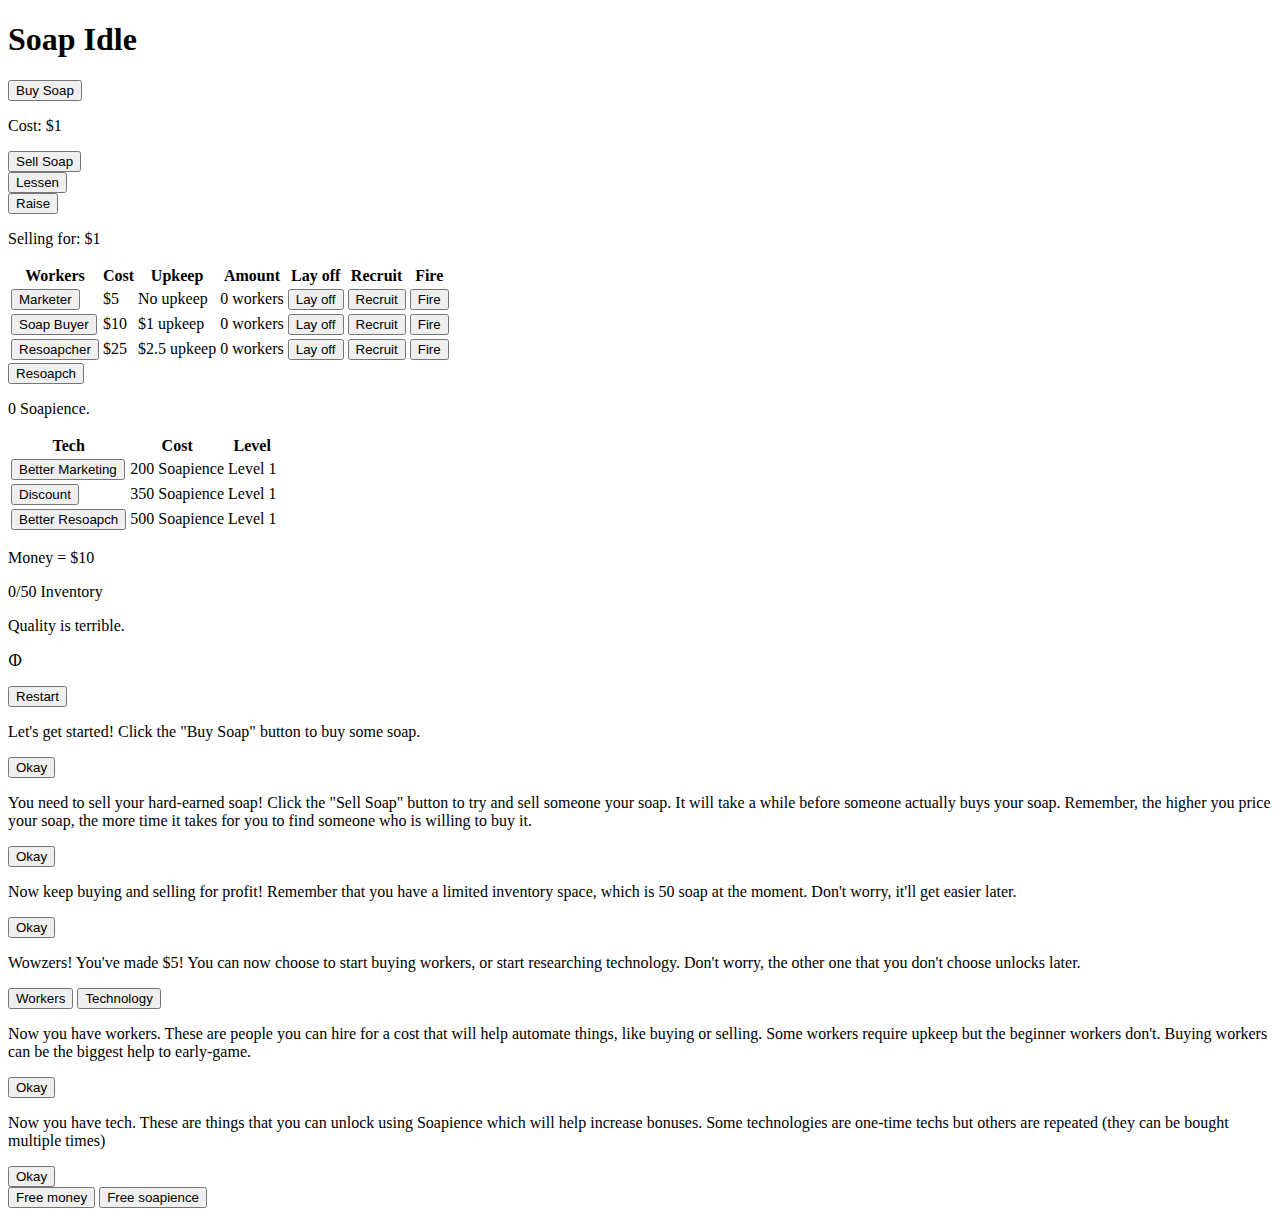
==== index.html @ b2b2cc20 "i love quotation mark so much" ====
<!DOCTYPE html>
<html>
  <head>
    <meta charset="UTF-8">
    <meta name="description" content="Soap Game">
    <meta name="author" content="xWafl">
    <link rel="stylesheet" type="text/css" href="soapidle.css">
  </head>
  <body>
    <div class="title">
        <h1>Soap Idle</h1>
        <!--<h4>Goal: </h4>-->
        <!--Why not take a break?-->
        <!--Wallop!-->
    </div>
    <div class="buysoap">
         <button id="getsoap">Buy Soap</button>
         <p id="soapBuyPrice">Cost: </p>
    </div>
    <div class="sellsoap">
        <button id="sellsoap">Sell Soap</button>
    <div class="lowerSoapPrice">
        <button id="lessenSoapPrice">Lessen</button>
    </div>
    <div class="raiseSoapPrice">
        <button id="raiseSoapPrice">Raise</button>
    </div>
        <p id="soapSellPrice">Selling for: </p>
    </div>
    <div id="workerMenu" class="workerMenu">
        <table>
            <tr>
                <th>Workers</th>
                <th>Cost</th>
                <th>Upkeep</th>
                <th>Amount</th>
                <th>Lay off</th>
                <th>Recruit</th>
                <th>Fire</th>
            </tr>
            <tr>
                <td><button id="buymarketer">Marketer</button></td>
                <td>$5</td>
                <td>No upkeep</td>
                <td id="marketerCount">0 workers</td>
                <td><button id="layoffmarketer">Lay off</button></td>
                <td><button id="recruitmarketer">Recruit</button></td>
                <td><button id="firemarketer">Fire</button></td>
            </tr>
            <tr id="marketermanagerrow">
                <td><button id="buymarketermanager">Marketer Manager</button></td>
                <td>$50</td>
                <td>No upkeep</td>
                <td id="marketerManagerCount">0 managers</td>
                <td><button id="layoffmarketermanager">Lay off</button></td>
                <td><button id="recruitmarketermanager">Recruit</button></td>
                <td><button id="firemarketermanager">Fire</button></td>
            </tr>
            <tr id="marketermanager2row">
                <td><button id="buymarketermanager2">Marketer Manager 2</button></td>
                <td>$150</td>
                <td>No upkeep</td>
                <td id="marketerManagerCount2">0 managers</td>
                <td><button id="layoffmarketermanager2">Lay off</button></td>
                <td><button id="recruitmarketermanager2">Recruit</button></td>
                <td><button id="firemarketermanager2">Fire</button></td>
            </tr>
            <tr>
                <td><button id="buybuyer">Soap Buyer</button></td>
                <td>$10</td>
                <td>$1 upkeep</td>
                <td id="buyerCount">0 workers</td>
                <td><button id="layoffbuyer">Lay off</button></td>
                <td><button id="recruitbuyer">Recruit</button></td>
                <td><button id="firebuyer">Fire</button></td>
            </tr>
            <tr id="soapbuyermanager">
                <td><button id="buybuyermanager">Buyer Manager</button></td>
                <td>$75</td>
                <td>$2.5 upkeep</td>
                <td id="buyerManagerCount">0 workers</td>
                <td><button id="layoffbuyermanager">Lay off</button></td>
                <td><button id="recruitbuyermanager">Recruit</button></td>
                <td><button id="firebuyermanager">Fire</button></td>
            </tr>
            <tr>
                <td><button id="buyresoapcher">Resoapcher</button></td>
                <td>$25</td>
                <td>$2.5 upkeep</td>
                <td id="resoapcherCount">0 workers</td>
                <td><button id="layoffresoapcher">Lay off</button></td>
                <td><button id="recruitresoapcher">Recruit</button></td>
                <td><button id="fireresoapcher">Fire</button></td>
            </tr>
        </table>
    </div>
    <div id="research" class="research1">
        <button id="resoapch">Resoapch</button>
        <p id="soapience">0 Soapience.</p>
    </div>
    <div id="techMenu" class="techMenu">
        <table>
            <tr>
                <th>Tech</th>
                <th>Cost</th>
                <th>Level</th>
            </tr>
            <tr id="bettermarketing1row" class="bettermarketing1">
                <td class="bettermarketing"><button id="techbettermarketing1">Better Marketing</button></td>
                <td class="bettermarketing">200 Soapience</td>
                <td class="bettermarketing"> Level 1</td>
            </tr>
            <tr id="discount1row" class="discount1row">
                <td class="discount1"><button id="techdiscount1">Discount</button></td>
                <td class="discount1">350 Soapience</td>
                <td class="discount1">Level 1</td>
            </tr>
            <tr id="betterresoapch1row" class="betterresoapch1">
                <td class="betterresoapch"><button id="techbetterresoapch">Better Resoapch</button></td>
                <td class="betterresoapch">500 Soapience</td>
                <td class="betterresoapch">Level 1</td>
            </tr>
            <tr id="bettermarketing2row" class="bettermarketing2">
                <td class="bettermarketing"><button id="techbettermarketing2">Better Marketing</button></td>
                <td class="bettermarketing">750 Soapience</td>
                <td class="bettermarketing">Level 2</td>
            </tr>
            <tr id="discount2row" class="discount2">
                <td class="discount2"><button id="techdiscount2">Discount</button></td>
                <td class="discount2">750 Soapience</td>
                <td class="discount2">Level 2</td>
            </tr>
            <tr id="betterresoapch2row" class="betterresoapch2">
                <td class="betterresoapch"><button id="techbetterresoapch2">Better Resoapch</button></td>
                <td class="betterresoapch">1500 Soapience</td>
                <td class="betterresoapch">Level 2</td>
            </tr>
            <tr id="bettermarketing3row" class="bettermarketing3">
                <td class="bettermarketing"><button id="techbettermarketing3">Better Marketing</button></td>
                <td class="bettermarketing">2000 Soapience</td>
                <td class="bettermarketing">Level 3</td>
            </tr>
            <tr id="philosoaphyrow" class="philosoaphy">
                <td class="philosoaphy"><button id="techphilosoaphy">Philosoaphy</button></td>
                <td class="philosoaphy">2000 Soapience</td>
                <td class="philosoaphy">Level 1</td>
            </tr>
            <tr id="workersrow" class="techworkers">
                <td class="techworkers"><button id="techworkers">Workers</button></td>
                <td class="techworkers">2500 Soapience</td>
                <td class="techworkers">Level 1</td>
            </tr>
            <tr id="bettermarketing4row" class="bettermarketing4">
                <td class="bettermarketing"><button id="techbettermarketing4">Better Marketing</button></td>
                <td class="bettermarketing">4000 Soapience</td>
                <td class="bettermarketing">Level 4</td>
            </tr>
            <tr id="inventionrow" class="invention">
                <td class="invention"><button id="techinvention">Invention</button></td>
                <td class="invention">5000 Soapience</td>
                <td class="invention">Level 1</td>
            </tr>
            <tr id="megamarketing1row" class="megamarketing1">
                <td class="megamarketing1"><button id="techmegamarketing1">Mega Marketing</button></td>
                <td class="megamarketing1">5000 Soapience</td>
                <td class="megamarketing1">Level 1</td>
            </tr>
            <tr id="qualitysoapbad" class="qualitysoapupgrade">
                <td class="qualitysoapupgrade"><button id="qualitysoapupgradebad">Quality Upgrade</button></td>
                <td class="qualitysoapupgrade">7500 Soapience</td>
                <td class="qualitysoapupgrade">Level 1</td>
            </tr>
            <tr id="bettermarketing5row" class="bettermarketing5">
                <td class="bettermarketing5"><button id="techbettermarketing5">Better Marketing</button></td>
                <td class="bettermarketing5">8000 Soapience</td>
                <td class="bettermarketing5">Level 5</td>
            </tr>
        </table>
    </div>
    <div class="stats">
        <p id="money"></p>
        <p id="inventory"></p>
        <p id="soapQuality"></p>
        <div id="fidgetbox" class="fidgetboxlooks" onclick="fidgetspin"><p id="fidgetboxtext">ⵀ</p></div>
        <button id="restart">Restart</button>
    </div>
    <!--<div id="savegame" class="savegame">
        <button id="savebutton" class="savebutton">Save</button>
    </div>
    <div id="exportfile" class="exportfile">
        <button id="exportbutton" class="exportbutton">Export</button>
    </div>
    <div id="importfile" class="importfile">
        <button id="importbutton" class="importbutton">Import</button>
    </div>
    -->
    <div id="tutorial1box" class="tutorial1">
        <p>
            Let's get started! Click the "Buy Soap" button to buy some soap.
        </p>
        <button id="tutorial1">Okay</button>
    </div>
    <div id="tutorial2box" class="tutorial2">
        <p>
            You need to sell your hard-earned soap! Click the "Sell Soap" button to try and sell someone your soap. It will take a while before someone actually buys your soap. Remember, the higher you price your soap, the more time it takes for you to find someone who is willing to buy it.
        </p>
        <button id="tutorial2">Okay</button>
    </div>
    <div id="tutorial3box" class="tutorial3">
        <p>
            Now keep buying and selling for profit! Remember that you have a limited inventory space, which is 50 soap at the moment. Don't worry, it'll get easier later.
        </p>
        <button id="tutorial3">Okay</button>
    </div>
    <div id="tutorial4box" class="tutorial4">
        <p>
            Wowzers! You've made $5! You can now choose to start buying workers, or start researching technology. Don't worry, the other one that you don't choose unlocks later.
        </p>
        <button id="unlockWorkers">Workers</button>
        <button id="unlockTech">Technology</button>
    </div>
    <div id="workertutorial1box" class="workertutorial1">
        <p>
            Now you have workers. These are people you can hire for a cost that will help automate things, like buying or selling. Some workers require upkeep but the beginner workers don't. Buying workers can be the biggest help to early-game.
        </p>
        <button id="workertutorial1">Okay</button>
    </div>
    <div id="techtutorial1box" class="techtutorial1">
        <p>
            Now you have tech. These are things that you can unlock using Soapience which will help increase bonuses. Some technologies are one-time techs but others are repeated (they can be bought multiple times)
        </p>
        <button id="techtutorial1">Okay</button>
    </div>
    <button id="freemoney">Free money</button>
    <button id="freesoapience">Free soapience</button>
    <script type="text/javascript" src="basicstuff.js"></script>
  </body>
</html>
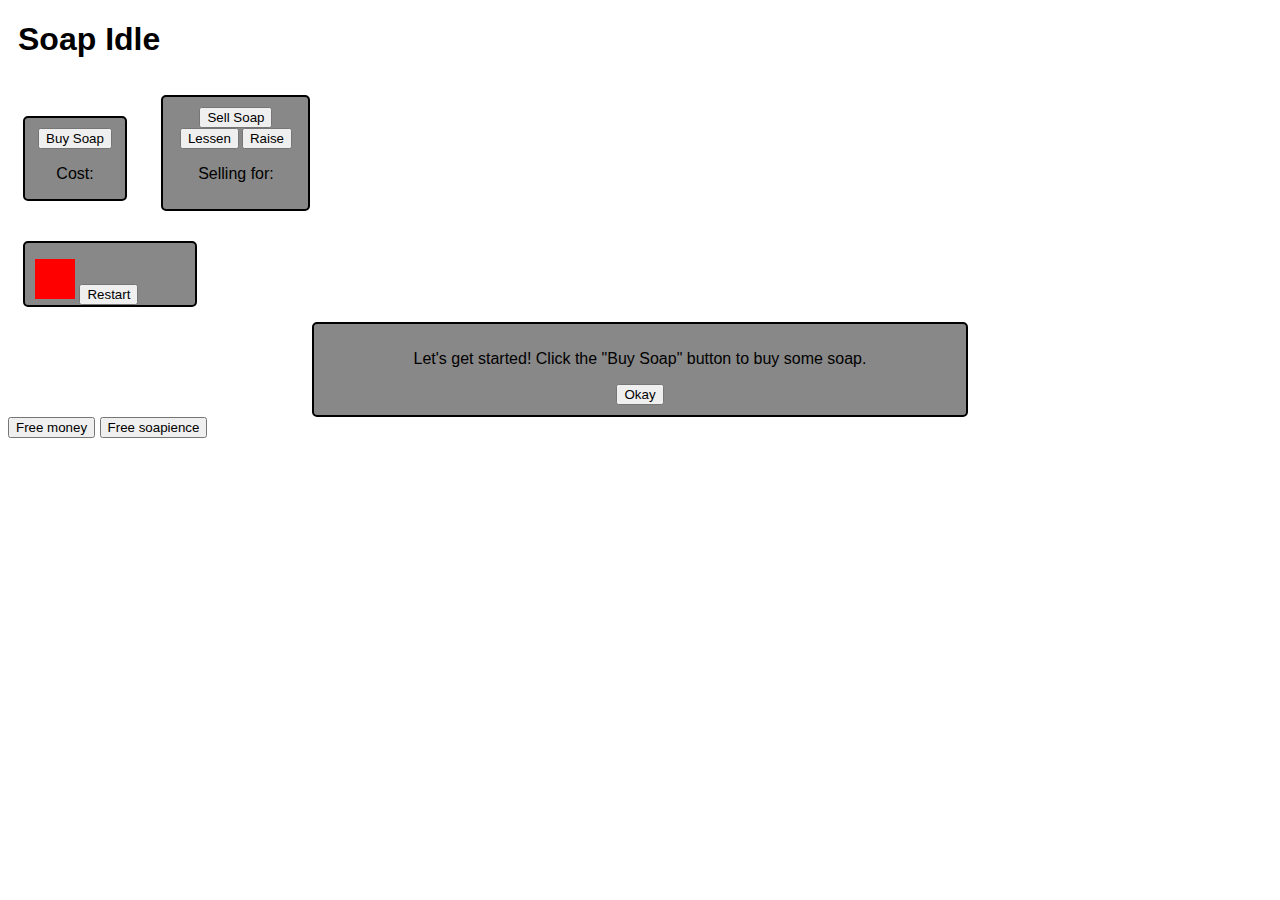
==== commit 7b35d054: "stop it quotation marks" ====
--- a/index.html
+++ b/index.html
@@ -109,12 +109,6 @@
                 <td class="bettermarketing"><button id="techbettermarketing1">Better Marketing</button></td>
                 <td class="bettermarketing">200 Soapience</td>
                 <td class="bettermarketing"> Level 1</td>
-            </tr>
-            <tr id="discount1row" class="discount1row">
-                <td class="discount1"><button id="techdiscount1">Discount</button></td>
-                <td class="discount1">350 Soapience</td>
-                <td class="discount1">Level 1</td>
-            </tr>
             <tr id="betterresoapch1row" class="betterresoapch1">
                 <td class="betterresoapch"><button id="techbetterresoapch">Better Resoapch</button></td>
                 <td class="betterresoapch">500 Soapience</td>
@@ -125,9 +119,19 @@
                 <td class="bettermarketing">750 Soapience</td>
                 <td class="bettermarketing">Level 2</td>
             </tr>
+            <tr id="discount1row" class="discount1">
+                <td class="discount1"><button id="techdiscount1">Discount</button></td>
+                <td class="discount1">750 Soapience</td>
+                <td class="discount1">Level 1</td>
+            </tr>
+            <tr id="inventory1row" class="inventory1">
+                <td class="inventory1"><button id="inventory1">Inventory</button></td>
+                <td class="inventory1">1000 Soapience</td>
+                <td class="inventory1">Level 1</td>
+            </tr>
             <tr id="discount2row" class="discount2">
                 <td class="discount2"><button id="techdiscount2">Discount</button></td>
-                <td class="discount2">750 Soapience</td>
+                <td class="discount2">1500 Soapience</td>
                 <td class="discount2">Level 2</td>
             </tr>
             <tr id="betterresoapch2row" class="betterresoapch2">
@@ -150,16 +154,31 @@
                 <td class="techworkers">2500 Soapience</td>
                 <td class="techworkers">Level 1</td>
             </tr>
+            <tr id="inventory2row" class="inventory2">
+                <td class="inventory2"><button id="techinventory2">Inventory</button></td>
+                <td class="inventory2">3000 Soapience</td>
+                <td class="inventory2">Level 2</td>
+            </tr>
             <tr id="bettermarketing4row" class="bettermarketing4">
                 <td class="bettermarketing"><button id="techbettermarketing4">Better Marketing</button></td>
                 <td class="bettermarketing">4000 Soapience</td>
                 <td class="bettermarketing">Level 4</td>
             </tr>
+            <tr id="betterresoapch3row" class="betterresoapch3">
+                <td class="betterresoapch3"><button id="techbetterresoapch3">Better Resoapch</button></td>
+                <td class="betterresoapch3">4500 Soapience</td>
+                <td class="betterresoapch3">Level 3</td>
+            </tr>
             <tr id="inventionrow" class="invention">
                 <td class="invention"><button id="techinvention">Invention</button></td>
                 <td class="invention">5000 Soapience</td>
                 <td class="invention">Level 1</td>
             </tr>
+            <tr id="discount3row" class="discount3">
+                <td class="discount3"><button id="techdiscount3">Discount</button></td>
+                <td class="discount3">5000 Soapience</td>
+                <td class="discount3">Level 3</td>
+            </tr>
             <tr id="megamarketing1row" class="megamarketing1">
                 <td class="megamarketing1"><button id="techmegamarketing1">Mega Marketing</button></td>
                 <td class="megamarketing1">5000 Soapience</td>
@@ -175,13 +194,23 @@
                 <td class="bettermarketing5">8000 Soapience</td>
                 <td class="bettermarketing5">Level 5</td>
             </tr>
+            <tr id="megamarketing2row" class="megamarketing2">
+                <td class="megamarketing2"><button id="techmegamarketing2">Mega Marketing</button></td>
+                <td class="megamarketing2">10K Soapience</td>
+                <td class="megamarketing2">Level 2</td>
+            </tr>
+            <tr id="discount4row" class="discount4row">
+                <td class="discount4"><button id="techdiscount4">Discount</button></td>
+                <td class="discount4">10K Soapience</td>
+                <td class="discount4">Level 4</td>
+             </tr>
         </table>
     </div>
     <div class="stats">
         <p id="money"></p>
         <p id="inventory"></p>
         <p id="soapQuality"></p>
-        <div id="fidgetbox" class="fidgetboxlooks" onclick="fidgetspin"><p id="fidgetboxtext">ⵀ</p></div>
+        <div id="fidgetbox" class="fidgetboxlooks" onclick="fidgetspin()"><p id="fidgetboxtext"></p></div>
         <button id="restart">Restart</button>
     </div>
     <!--<div id="savegame" class="savegame">
@@ -231,8 +260,8 @@
         </p>
         <button id="techtutorial1">Okay</button>
     </div>
-    <button id="freemoney">Free money</button>
-    <button id="freesoapience">Free soapience</button>
+    <button id="freemoney" class="debugbuttons">Free money</button>
+    <button id="freesoapience" class="debugbuttons">Free soapience</button>
     <script type="text/javascript" src="basicstuff.js"></script>
   </body>
 </html>
--- a/soapidle.css
+++ b/soapidle.css
@@ -0,0 +1,320 @@
+html {
+    background-image: url("http://dreams.metroeve.com/wp-content/uploads/2016/12/dreams.metroeve_soap-dreams-meaning.jpg");
+    font-family: sans-serif;
+}
+
+th {
+    padding-left: 20px;
+    padding-right: 20px;
+    padding-top: 5px;
+    padding-bottom: 5px;
+    text-align: left;
+}
+
+.title {
+    margin: 10px;
+}
+
+.buysoap {
+    border: 2px solid black;
+    padding-top: 10px;
+    margin: 15px;
+    width: 100px;
+    text-align: center;
+    display: inline-block;
+    background-color: #888;
+    border-style: solid;
+    border-radius: 5px;
+}
+
+.sellsoap {
+    border: 2px solid black;
+    padding: 10px;
+    width: 125px;
+    margin: 15px;
+    text-align: center;
+    display: inline-block;
+    background-color: #888;
+    border-style: solid;
+    border-radius: 5px;
+}
+
+.lowerSoapPrice, .raiseSoapPrice {
+    width: 40px;
+    font-size: 11px;
+    display: inline;
+}
+
+.workerMenu {
+    border: 2px solid black;
+    margin: 15px;
+    border-radius: 5px;
+    background-color: #888;
+    padding-left: 10px;
+    padding-right: 10px;
+    display: none;
+    float: right;
+}
+
+.techMenu {
+    border: 2px solid black;
+    margin: 15px;
+    border-radius: 5px;
+    background-color: #888;
+    padding-left: 10px;
+    padding-right: 10px;
+    display: none;
+    float: right;
+    clear: right;
+}
+
+.research1 {
+    border: 2px solid black;
+    margin: 15px;
+    border-radius: 5px;
+    background-color: #888;
+    width: 125px;
+    padding: 10px;
+    display: none;
+    text-align: center;
+    clear: left;
+}
+
+.bettermarketing {
+    padding-left: 20px;
+    padding-right: 20px;
+    padding-top: 5px;
+    padding-bottom: 5px;
+    text-align: left;
+}
+
+.discount1 {
+    padding-left: 20px;
+    padding-right: 20px;
+    padding-top: 5px;
+    padding-bottom: 5px;
+    text-align: left;
+}
+
+.discount2 {
+    padding-left: 20px;
+    padding-right: 20px;
+    padding-top: 5px;
+    padding-bottom: 5px;
+    text-align: left;
+}
+
+.techworkers {
+    padding-left: 20px;
+    padding-right: 20px;
+    padding-top: 5px;
+    padding-bottom: 5px;
+    text-align: left;
+}
+
+.invention {
+    padding-left: 20px;
+    padding-right: 20px;
+    padding-top: 5px;
+    padding-bottom: 5px;
+    text-align: left;
+}
+
+.qualitysoapupgrade {
+    background-color: red;
+    -webkit-animation-name: qualityupgrade;
+    -webkit-animation-duration: 10s;
+    -webkit-animation-iteration-count: infinite;
+    -moz-animation-name: qualityupgrade;
+    -moz-animation-duration: 10s;
+    -moz-animation-iteration-count: infinite;
+    animation-name: qualityupgrade;
+    animation-duration: 10s;
+    animation-iteration-count: infinite;
+}
+
+@-webkit-keyframes qualityupgrade {
+    0% {background-color: red;}
+    16% {background-color: orange;}
+    33% {background-color: yellow;}
+    50% {background-color: green;}
+    66% {background-color: blue;}
+    83% {background-color: purple;}
+    100% {background-color: red;}
+}
+
+@-moz-keyframes qualityupgrade {
+    0% {background-color: red;}
+    16% {background-color: orange;}
+    33% {background-color: yellow;}
+    50% {background-color: green;}
+    66% {background-color: blue;}
+    83% {background-color: purple;}
+    100% {background-color: red;}
+}
+
+@keyframes qualityupgrade {
+    0% {background-color: red;}
+    16% {background-color: orange;}
+    33% {background-color: yellow;}
+    50% {background-color: green;}
+    66% {background-color: blue;}
+    83% {background-color: purple;}
+    100% {background-color: red;}
+}
+
+.stats {
+    border: 2px solid black;
+    margin: 15px;
+    border-radius: 5px;
+    background-color: #888;
+    width: 150px;
+    padding-left: 10px;
+    padding-right: 10px;
+    display: block;
+}
+
+.fidgetboxlooks {
+    width: 40px;
+    height: 40px;
+    background-color: red;
+    display: inline-block;
+}
+
+.fidgetboxtext {
+    text-align: center;
+}
+    
+.fidgetbox {
+    animation-name: fidgetbox;
+    animation-duration: 0.5s;
+    animation-iteration-count: 1;
+    -webkit-animation-name: fidgetbox;
+    -webkit-animation-duration: 0.5s;
+    -webkit-animation-iteration-count: 1;
+}
+
+@keyframes fidgetbox {
+    from {transform: rotate(0deg); width: 40px; height: 40px; background-color: red; display: inline-block;}
+    to {transform: rotate(360deg); width: 40px; height: 40px; background-color: red; display: inline-block;}
+}
+
+@-webkit-keyframes fidgetbox {
+    from {transform: rotate(0deg); width: 40px; height: 40px; background-color: red; display: inline-block;}
+    to {transform: rotate(360deg); width: 40px; height: 40px; background-color: red; display: inline-block;}
+}
+
+/* .savegame {
+    width: 33%;
+    position: fixed;
+    bottom: 0;
+    left: 0;
+    border: 3px solid lime;
+    display: inline-block
+}
+
+.exportfile {
+    width: 34%;
+    position: fixed;
+    bottom: 0;
+    left: 33%;
+    border: 3px solid aqua;
+    display: inline-block;
+}
+
+.importfile {
+    width: 33%;
+    position: fixed;
+    bottom: 0;
+    right: 0;
+    border: 3px solid blue;
+    display: inline-block;
+}
+
+.savebutton {
+    border: 0px;
+    background-color: green;
+    padding: 20px;
+    font-size: 15px;
+}
+
+.exportbutton {
+    border: 0px;
+    background-color: teal;
+    padding: 20px;
+    font-size: 15px;
+}
+
+.importbutton {
+    border: 0px;
+    background-color: navy;
+    padding: 20px;
+    font-size: 15px;
+}
+*/
+
+.tutorial1 {
+    border: 2px solid black;
+    background-color: #888;
+    border-radius: 5px;
+    padding: 10px;
+    margin: auto;
+    text-align: center;
+    width: 50%;
+    display: block;
+}
+
+.tutorial2 {
+    border: 2px solid black;
+    background-color: #888;
+    border-radius: 5px;
+    padding: 10px;
+    margin: auto;
+    text-align: center;
+    width: 50%;
+    display: none;
+    font-size: 14px;
+}
+
+.tutorial3 {
+    border: 2px solid black;
+    background-color: #888;
+    border-radius: 5px;
+    padding: 10px;
+    margin: auto;
+    text-align: center;
+    width: 50%;
+    display: none;
+}
+
+.tutorial4 {
+    border: 2px solid black;
+    background-color: #888;
+    border-radius: 5px;
+    padding: 10px;
+    margin: auto;
+    text-align: center;
+    width: 50%;
+    display: none;
+}
+
+.workertutorial1 {
+    border: 2px solid black;
+    background-color: #888;
+    border-radius: 5px;
+    padding: 10px;
+    margin: auto;
+    text-align: center;
+    width: 50%;
+    display: none;
+}
+
+.techtutorial1 {
+    border: 2px solid black;
+    background-color: #888;
+    border-radius: 5px;
+    padding: 10px;
+    margin: auto;
+    text-align: center;
+    width: 50%;
+    display: none;
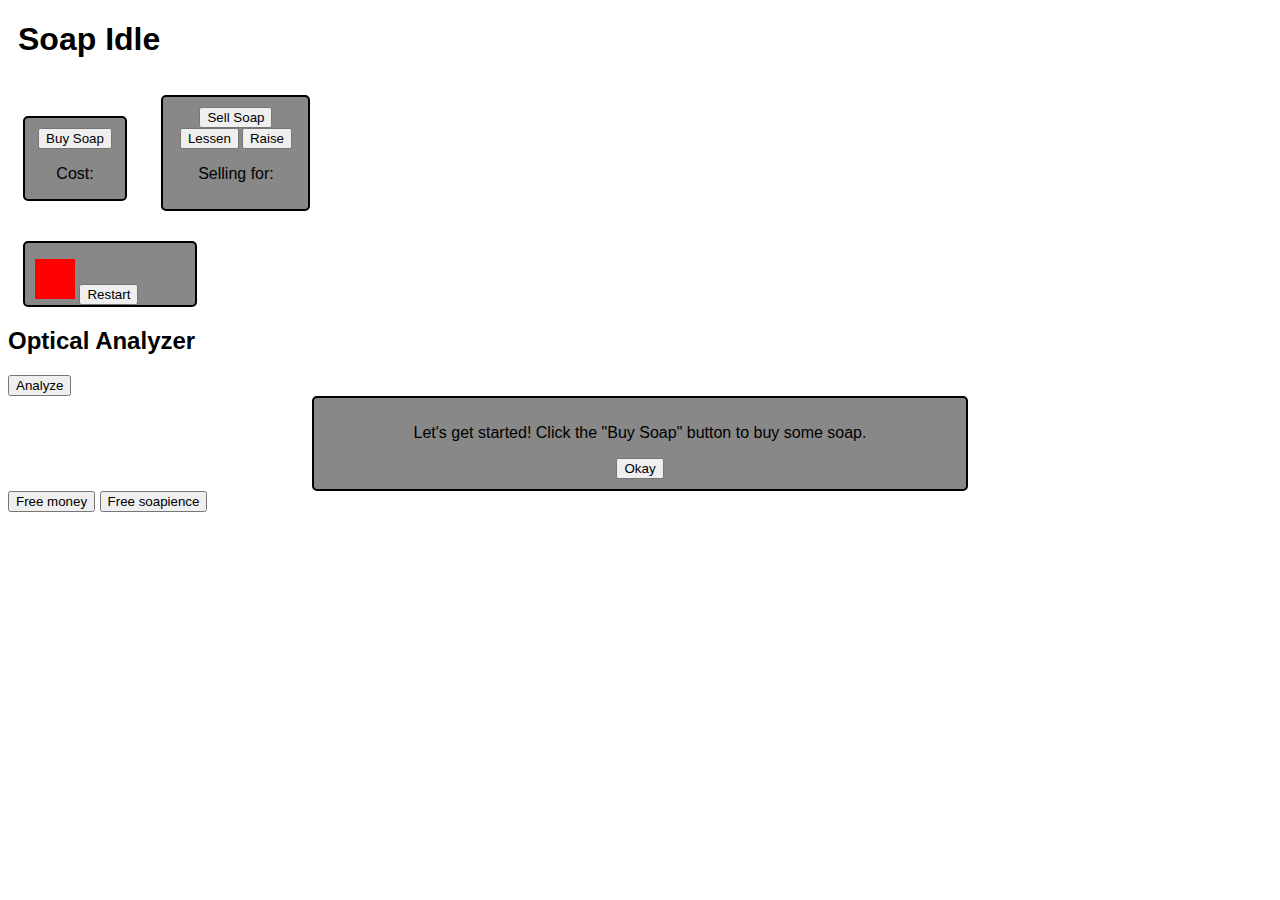
==== commit 71318294: "button to analyze" ====
--- a/index.html
+++ b/index.html
@@ -125,7 +125,7 @@
                 <td class="discount1">Level 1</td>
             </tr>
             <tr id="inventory1row" class="inventory1">
-                <td class="inventory1"><button id="inventory1">Inventory</button></td>
+                <td class="inventory1"><button id="techinventory1">Inventory</button></td>
                 <td class="inventory1">1000 Soapience</td>
                 <td class="inventory1">Level 1</td>
             </tr>
@@ -213,6 +213,20 @@
         <div id="fidgetbox" class="fidgetboxlooks" onclick="fidgetspin()"><p id="fidgetboxtext"></p></div>
         <button id="restart">Restart</button>
     </div>
+    <div id="opticsbox" class="opticsbox">
+        <h2>Optical Analyzer</h2>
+        <div id="opticssquares" class="opticssquaresbox">
+            <div id="opticssquare1" class="opticssquares"></div>
+            <div id="opticssquare2" class="opticssquares"></div>
+            <div id="opticssquare3" class="opticssquares"></div>
+            <div id="opticssquare4" class="opticssquares"></div>
+            <div id="opticssquare5" class="opticssquares"></div>
+            <div id="opticssquare6" class="opticssquares"></div>
+            <div id="opticssquare7" class="opticssquares"></div>
+            <div id="opticssquare8" class="opticssquares"></div>
+        </div>
+        <button id="opticsanalyzer">Analyze</button>
+    </div>
     <!--<div id="savegame" class="savegame">
         <button id="savebutton" class="savebutton">Save</button>
     </div>
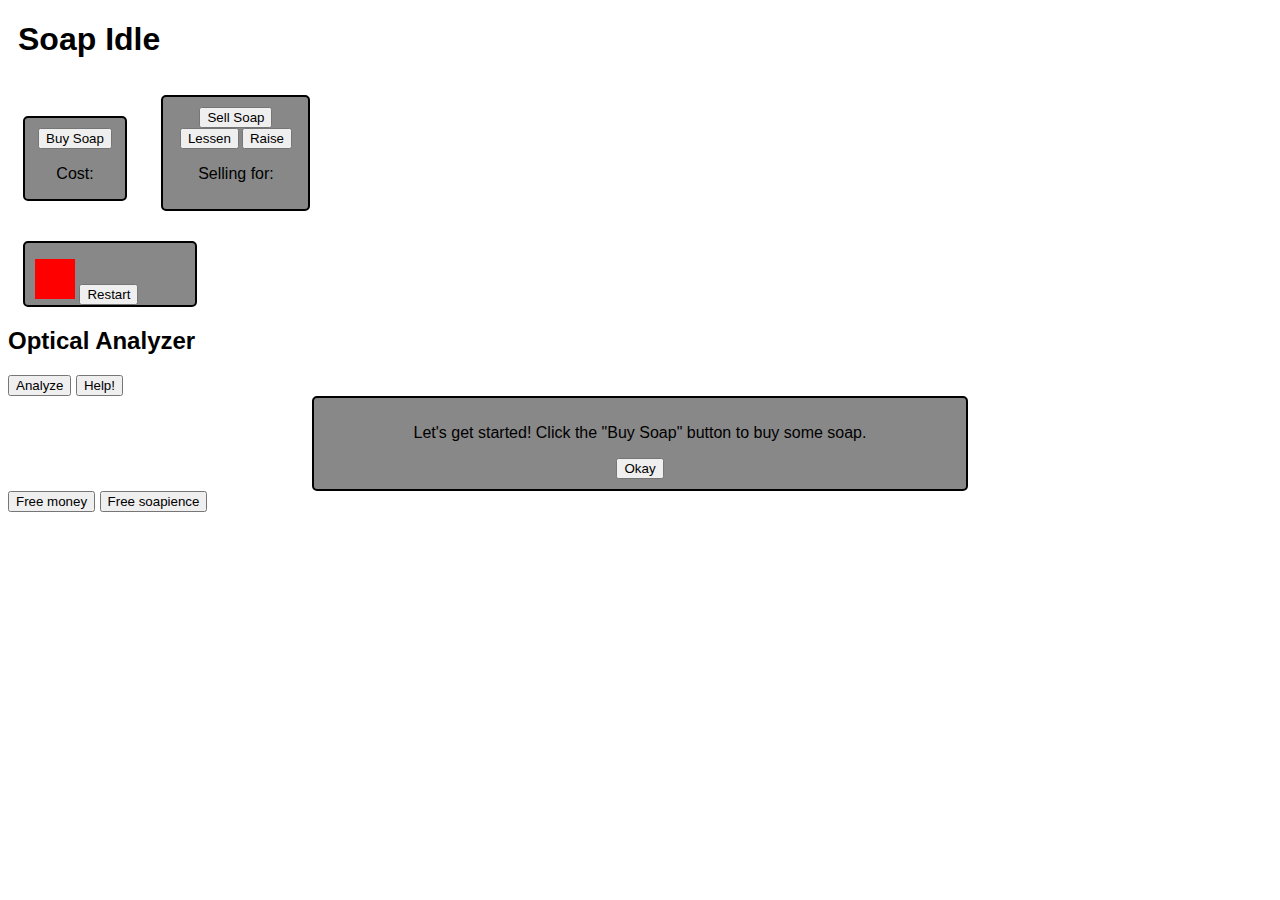
==== commit 7746d267: "optics upgrade" ====
--- a/index.html
+++ b/index.html
@@ -203,7 +203,12 @@
                 <td class="discount4"><button id="techdiscount4">Discount</button></td>
                 <td class="discount4">10K Soapience</td>
                 <td class="discount4">Level 4</td>
-             </tr>
+            </tr>
+            <tr id="opticsrow" class="opticsrow">
+               <td class="optics"><button id="techoptics">Optics</button></td>
+               <td class="optics">10K Soapience</td>
+               <td class="optics">Level 1</td>
+            </tr>
         </table>
     </div>
     <div class="stats">
@@ -214,7 +219,7 @@
         <button id="restart">Restart</button>
     </div>
     <div id="opticsbox" class="opticsbox">
-        <h2>Optical Analyzer</h2>
+        <h2 class="opticsboxtitle">Optical Analyzer</h2>
         <div id="opticssquares" class="opticssquaresbox">
             <div id="opticssquare1" class="opticssquares"></div>
             <div id="opticssquare2" class="opticssquares"></div>
@@ -226,6 +231,7 @@
             <div id="opticssquare8" class="opticssquares"></div>
         </div>
         <button id="opticsanalyzer">Analyze</button>
+        <button id="opticsanalyzerhelp">Help!</button>
     </div>
     <!--<div id="savegame" class="savegame">
         <button id="savebutton" class="savebutton">Save</button>
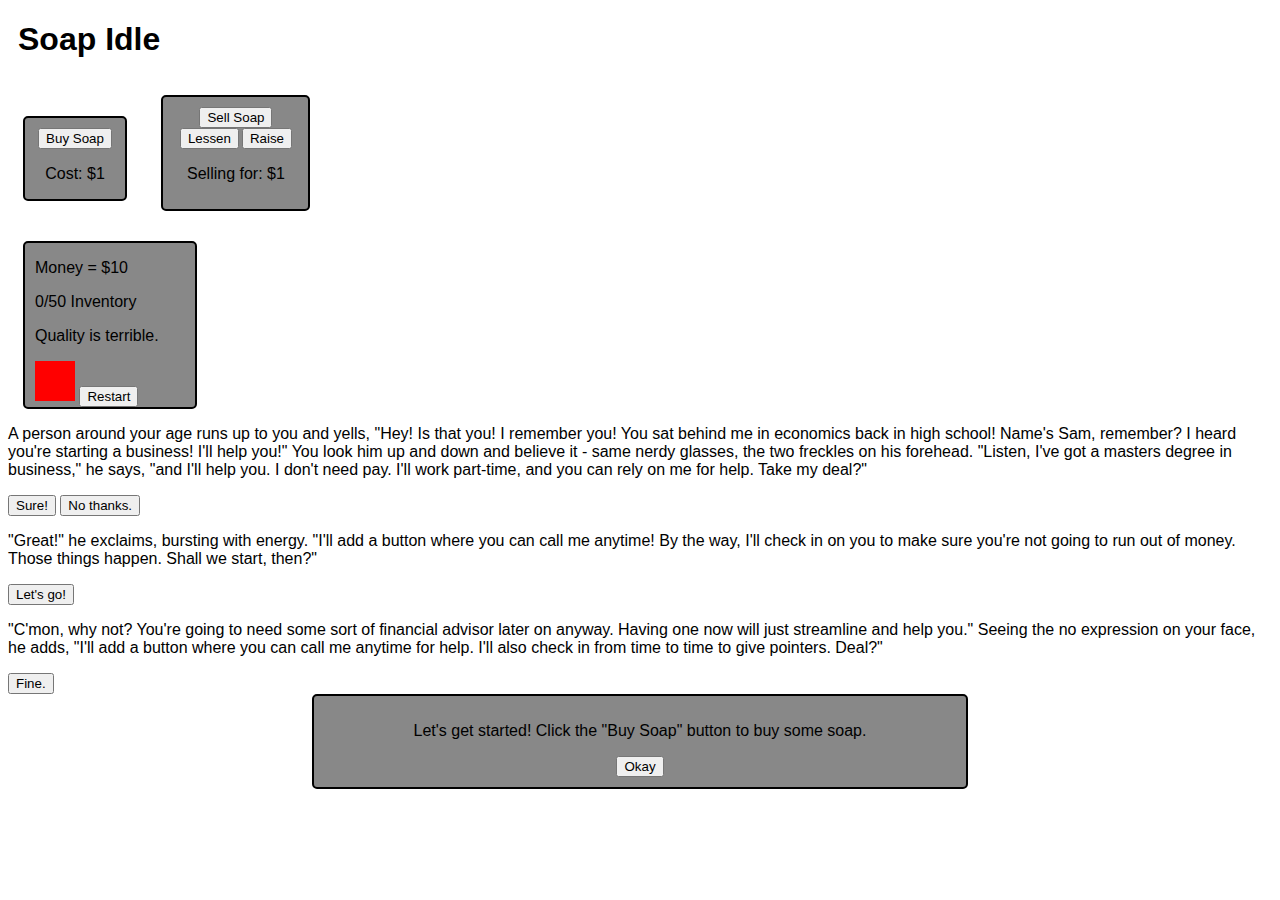
==== commit a6b2d605: "sam modal but better" ====
--- a/index.html
+++ b/index.html
@@ -211,6 +211,7 @@
             </tr>
         </table>
     </div>
+    <br>
     <div class="stats">
         <p id="money"></p>
         <p id="inventory"></p>
@@ -233,6 +234,21 @@
         <button id="opticsanalyzer">Analyze</button>
         <button id="opticsanalyzerhelp">Help!</button>
     </div>
+    <div id="samadvisormodal" class="samadvisormodal">
+        <div id="samadvisormodal1" class="samadvisormodalstart">
+            <p>A person around your age runs up to you and yells, "Hey! Is that you! I remember you! You sat behind me in economics back in high school! Name's Sam, remember? I heard you're starting a business! I'll help you!" You look him up and down and believe it - same nerdy glasses, the two freckles on his forehead. "Listen, I've got a masters degree in business," he says, "and I'll help you. I don't need pay. I'll work part-time, and you can rely on me for help. Take my deal?"</p>
+            <button id="acceptsam">Sure!</button>
+            <button id="rejectsam">No thanks.</button>
+        </div>
+        <div id="samadvisormodal2" class="samadvisormodalaccept">
+            <p>"Great!" he exclaims, bursting with energy. "I'll add a button where you can call me anytime! By the way, I'll check in on you to make sure you're not going to run out of money. Those things happen. Shall we start, then?"</p>
+            <button id="finishsam">Let's go!</button>
+        </div>
+        <div id="samadvisormodal3" class="samadvisormodalreject">
+            <p>"C'mon, why not? You're going to need some sort of financial advisor later on anyway. Having one now will just streamline and help you." Seeing the no expression on your face, he adds, "I'll add a button where you can call me anytime for help. I'll also check in from time to time to give pointers. Deal?"</p>
+            <button id="finishsam2">Fine.</button>
+        </div>
+    </div>
     <!--<div id="savegame" class="savegame">
         <button id="savebutton" class="savebutton">Save</button>
     </div>
@@ -251,13 +267,13 @@
     </div>
     <div id="tutorial2box" class="tutorial2">
         <p>
-            You need to sell your hard-earned soap! Click the "Sell Soap" button to try and sell someone your soap. It will take a while before someone actually buys your soap. Remember, the higher you price your soap, the more time it takes for you to find someone who is willing to buy it.
+            You need to sell your hard-earned soap! First, raise the price so that you'll make a profit. The higher you price your soap, the longer it takes for someone to buy it. Click the "Sell Soap" button to try and sell someone your soap. It will take a while before someone actually buys your soap.
         </p>
         <button id="tutorial2">Okay</button>
     </div>
     <div id="tutorial3box" class="tutorial3">
         <p>
-            Now keep buying and selling for profit! Remember that you have a limited inventory space, which is 50 soap at the moment. Don't worry, it'll get easier later.
+            Now keep buying and selling for profit! Remember that you have a limited inventory space, which is 50 soap at the moment. Don't worry, it'll get easier later. A final trick: if you click the sell soap button and hold down the enter key, it will spam click for you at an alarming rate.
         </p>
         <button id="tutorial3">Okay</button>
     </div>
@@ -268,17 +284,53 @@
         <button id="unlockWorkers">Workers</button>
         <button id="unlockTech">Technology</button>
     </div>
-    <div id="workertutorial1box" class="workertutorial1">
-        <p>
-            Now you have workers. These are people you can hire for a cost that will help automate things, like buying or selling. Some workers require upkeep but the beginner workers don't. Buying workers can be the biggest help to early-game.
+    <div id="workertutorial1box" class="workertutorial">
+        <p>
+            Now you have workers. These are people you can hire for a cost that will help automate things, like buying or selling. Some workers require upkeep but the beginner workers don't. Buying workers can be the biggest help to early-game. Let's go over what some of the jobs do!
         </p>
         <button id="workertutorial1">Okay</button>
     </div>
+    <div id="workertutorial2box" class="workertutorial">
+        <p>
+            First up we have the marketer. It's honestly pretty simple, he clicks the sell soap button for you at the rate of 1 click/second. Multiple marketers means more clicks.
+        </p>
+        <button id="workertutorial2">Okay</button>
+    </div>
+    <div id="workertutorial3box" class="workertutorial">
+        <p>
+            Then we have the soap buyer. He clicks the buy soap button for you at the rate of 1 click every 10 seconds. Remember that you may need to assist him before you get enough buyers to get past the marketer rate.
+        </p>
+        <button id="workertutorial3">Okay</button>
+    </div>
+    <div id="workertutorial4box" class="workertutorial">
+        <p>
+            Finally, the resoapcher. He clicks the resoapch button for you once a second. If you don't have tech unlocked yet, he will unlock it for you.
+        </p>
+        <button id="workertutorial4">Okay</button>
+    </div>
+    <div id="workertutorial5box" class="workertutorial">
+        <p>
+            You've now unlocked a manager. These boys simply buy a worker of their type of job every 5 seconds as long as you can afford it. For example, a marketer manager buys marketers, and a marketer manager manager buys marketer managers, which buy marketers.
+        </p>
+        <button id="workertutorial5">Okay</button>
+    </div>
     <div id="techtutorial1box" class="techtutorial1">
         <p>
-            Now you have tech. These are things that you can unlock using Soapience which will help increase bonuses. Some technologies are one-time techs but others are repeated (they can be bought multiple times)
+            Now you have tech. These are things that you can unlock using Soapience which will help increase bonuses. Some technologies are one-time techs but others are repeated (they can be bought multiple times). There are also "plot-point" techs, which are techs that advance the game.
         </p>
         <button id="techtutorial1">Okay</button>
+    </div>
+    <div id="opticstutorial1box" class="opticstutorial">
+        <p>
+            Now you have the optical analyzer. Fancy piece of work, but the thing is, nobody really knows how it works. Idea is that the more blue boxes you have, the better your workers do. Thing is, if you have too few or no boxes at all, they work worse.
+        </p>
+        <button id="opticstutorial1">Okay</button>
+    </div>
+    <div id="opticstutorial2box" class="opticstutorial">
+        <p>
+            So what to do with this thing? Well, when the boxes get low, you click the Analyze button to fill them up. Every 5 seconds, a box disappears. 4 boxes is the point where workers start doing less work, so be careful. Good luck!
+        </p>
+        <button id="opticstutorial2">Okay</button>
     </div>
     <button id="freemoney" class="debugbuttons">Free money</button>
     <button id="freesoapience" class="debugbuttons">Free soapience</button>
--- a/soapidle.css
+++ b/soapidle.css
@@ -172,6 +172,7 @@
     padding-left: 10px;
     padding-right: 10px;
     display: block;
+    position: relative;
 }
 
 .fidgetboxlooks {
@@ -204,6 +205,40 @@
     to {transform: rotate(360deg); width: 40px; height: 40px; background-color: red; display: inline-block;}
 }
 
+.opticsbox {
+    border: 3px solid black;
+    width: 450px;
+    margin: 10px;
+    background-color: #888;
+    border-radius: 5px;
+    display: none;
+    position: absolute;
+    left: 10;
+}
+
+.opticsboxtitle {
+    border-top: 3px solid black;
+    border-bottom: 3px solid black;
+    padding-left: 10px;
+}
+
+.opticssquaresbox {
+    display: flex;
+    margin-left: 45px;
+    margin-bottom: 15px;
+    border: 3px solid black;
+    width: 350px;
+    height: 54px;
+}
+
+.opticssquares {
+    border: 2px solid blue;
+    background-color: blue;
+    height: 40px;
+    width: 30px;
+    margin: 5px;
+}
+
 /* .savegame {
     width: 33%;
     position: fixed;
@@ -273,7 +308,6 @@
     text-align: center;
     width: 50%;
     display: none;
-    font-size: 14px;
 }
 
 .tutorial3 {
@@ -298,7 +332,7 @@
     display: none;
 }
 
-.workertutorial1 {
+.workertutorial {
     border: 2px solid black;
     background-color: #888;
     border-radius: 5px;
@@ -318,3 +352,19 @@
     text-align: center;
     width: 50%;
     display: none;
+}
+
+.opticstutorial {
+    border: 2px solid black;
+    background-color: #888;
+    border-radius: 5px;
+    padding: 10px;
+    margin: auto;
+    text-align: center;
+    width: 50%;
+    display: none;
+}
+    
+.debugbuttons {
+    display: none;
+}
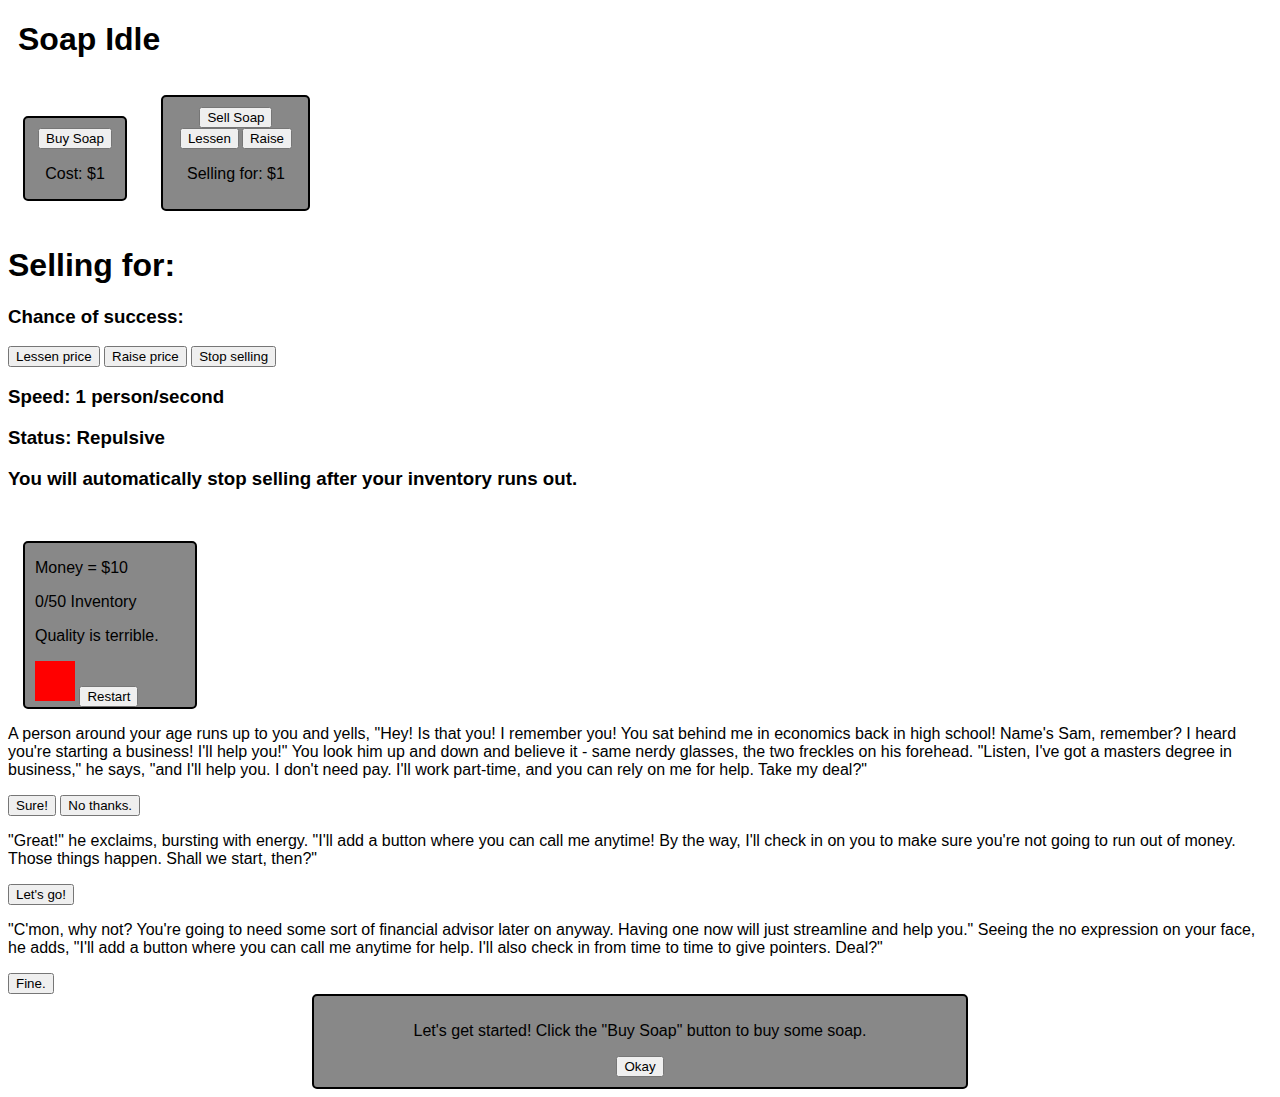
==== commit d19b9905: "selling menu" ====
--- a/index.html
+++ b/index.html
@@ -5,6 +5,7 @@
     <meta name="description" content="Soap Game">
     <meta name="author" content="xWafl">
     <link rel="stylesheet" type="text/css" href="soapidle.css">
+    <title id="metatitle">Soap Idle</title>
   </head>
   <body>
     <div class="title">
@@ -26,6 +27,22 @@
         <button id="raiseSoapPrice">Raise</button>
     </div>
         <p id="soapSellPrice">Selling for: </p>
+    </div>
+    <div id="sellingmenubackground" class="sellingmenu">
+        <div id="sellingmenuarea" class="sellingmenuarea">
+            <div class=headingsellingmenu><h1 id="sellprice">Selling for:</h1></div>
+            <div class=lowersellingmenu>
+                <h3 id="sellchance">Chance of success:</h3>
+                <button id="lowerSoapPriceOnMenu" class="menuChangePrice">Lessen price</button>
+                <button id="raiseSoapPriceOnMenu" class="menuChangePrice">Raise price</button>
+                <button id="stopselling">Stop selling</button>
+            </div>
+						<div>
+                <h3>Speed: 1 person/second</h3>
+                <h3>Status: Repulsive</h3>
+                <h3>You will automatically stop selling after your inventory runs out.</h3>
+					  </div>
+        </div>
     </div>
     <div id="workerMenu" class="workerMenu">
         <table>
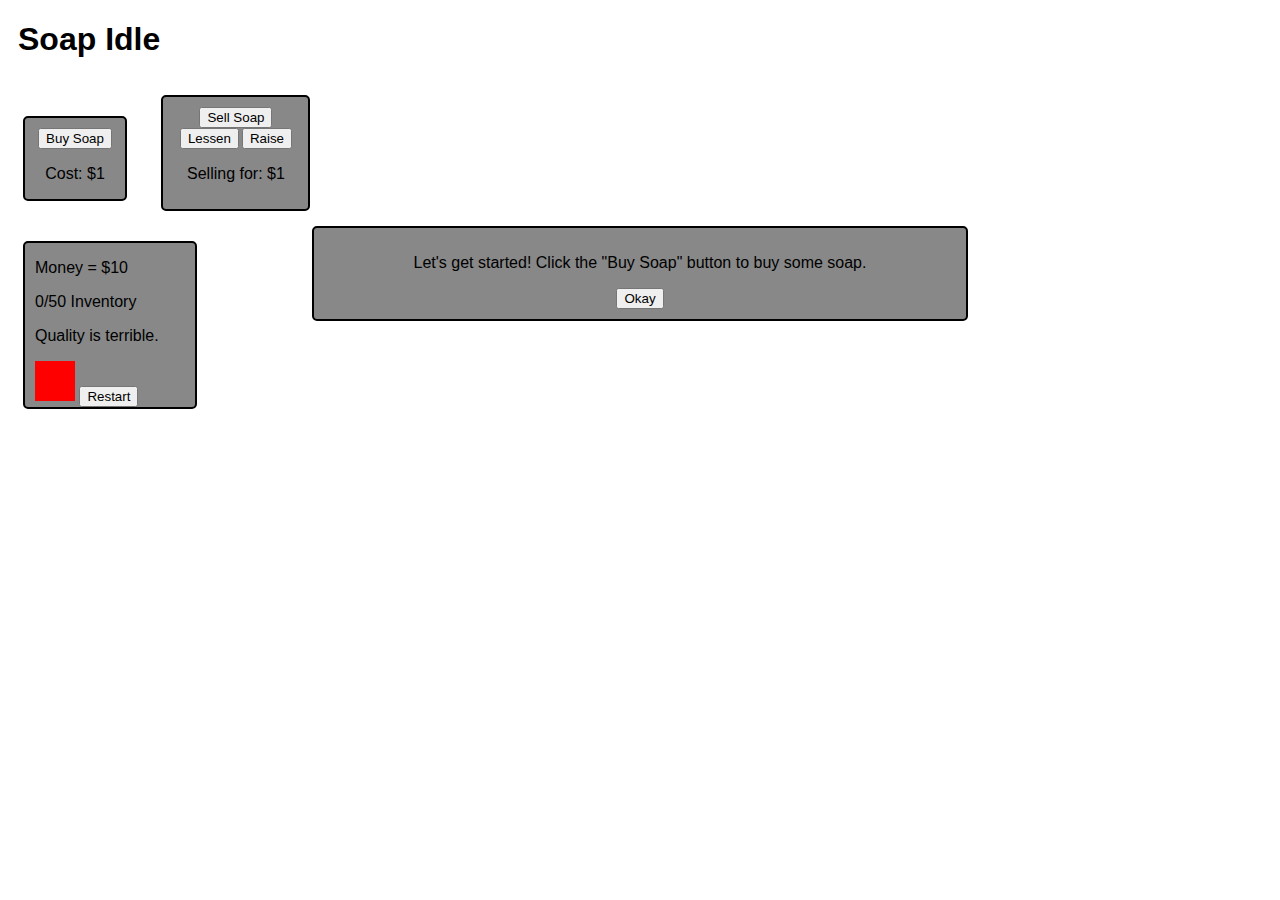
==== commit 53e4e845: "Merge pull request #8 from xWafl/reformed-selling" ====
--- a/index.html
+++ b/index.html
@@ -6,6 +6,7 @@
     <meta name="author" content="xWafl">
     <link rel="stylesheet" type="text/css" href="soapidle.css">
     <title id="metatitle">Soap Idle</title>
+    <link rel="shortcut icon" type="image/x-icon" href="favicon.ico">
   </head>
   <body>
     <div class="title">
--- a/soapidle.css
+++ b/soapidle.css
@@ -43,6 +43,40 @@
     width: 40px;
     font-size: 11px;
     display: inline;
+}
+
+.sellingmenu {
+	display: none;
+    position: fixed;
+    z-index: 1;
+    left: 0;
+    top: 0;
+    width: 100%;
+    height: 100%; 
+    overflow: auto;
+    background-color: #000;
+    background-color: rgba(0,0,0,0.8);
+}
+
+.sellingmenuarea {
+	display: none;
+	background-color: #888;
+	padding: 10px;
+	width: 80%;
+	height: 80%;
+	margin: auto;
+	border: 3px solid black;
+	border-radius: 5px;
+	font-family: monospace;
+	margin-top: 10px;
+}
+
+.headingsellingmenu {
+	border-bottom: 3px solid black;
+}
+
+.lowersellingmenu {
+	border-bottom: 3px solid black;
 }
 
 .workerMenu {
@@ -171,8 +205,9 @@
     width: 150px;
     padding-left: 10px;
     padding-right: 10px;
-    display: block;
-    position: relative;
+    display: inline-block;
+    float: left;
+    clear: left;
 }
 
 .fidgetboxlooks {
@@ -206,19 +241,17 @@
 }
 
 .opticsbox {
-    border: 3px solid black;
+    border: 2px solid black;
     width: 450px;
     margin: 10px;
     background-color: #888;
     border-radius: 5px;
     display: none;
-    position: absolute;
-    left: 10;
 }
 
 .opticsboxtitle {
-    border-top: 3px solid black;
-    border-bottom: 3px solid black;
+    border-top: 2px solid black;
+    border-bottom: 2px solid black;
     padding-left: 10px;
 }
 
@@ -226,7 +259,7 @@
     display: flex;
     margin-left: 45px;
     margin-bottom: 15px;
-    border: 3px solid black;
+    border: 2px solid black;
     width: 350px;
     height: 54px;
 }
@@ -237,6 +270,63 @@
     height: 40px;
     width: 30px;
     margin: 5px;
+}
+
+.samadvisormodal {
+    display: none;
+    position: fixed;
+    z-index: 1;
+    left: 0;
+    top: 0;
+    width: 100%;
+    height: 100%;
+    overflow: auto;
+    background-color: (0,0,0);
+    background-color: rgba(0,0,0,0.8);
+}
+
+.samadvisormodalstart {
+    display: none;
+    background-color: #888;
+    margin: 15% auto;
+    padding: 20px;
+    border: 2px solid #888;
+    border-radius: 5px;
+    width: 80%;
+}
+
+.samadvisormodalaccept {
+    display: none;
+    background-color: #888;
+    margin: 15% auto;
+    padding: 20px;
+    border: 2px solid #888;
+    border-radius: 5px;
+    width: 80%;
+}
+
+.samadvisormodalreject {
+    display: none;
+    background-color: #888;
+    margin: 15% auto;
+    padding: 20px;
+    border: 2px solid #888;
+    border-radius: 5px;
+    width: 80%;
+}
+
+.sammodalclose {
+    color: #aaa;
+    float: right;
+    font-size: 28px;
+    font-weight: bold;
+}
+
+.sammodalclose:hover,
+.sammodalclose:focus {
+    color: black;
+    text-decoration: none;
+    cursor: pointer;
 }
 
 /* .savegame {
